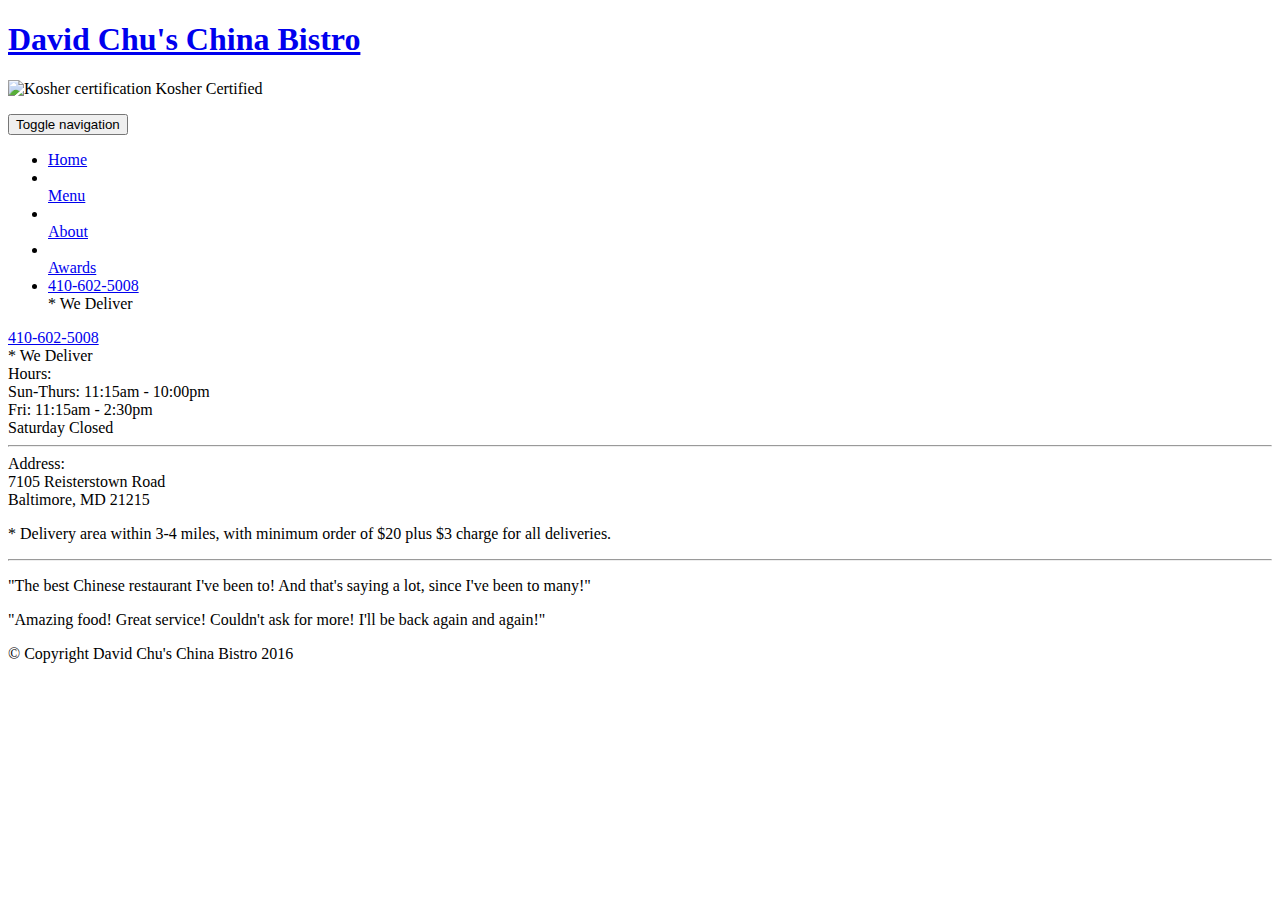
==== mod-5sol/index.html @ 59d432b1 "Create index.html" ====
<!doctype html>
<html lang="en">
  <head>
    <meta charset="utf-8">
    <meta http-equiv="X-UA-Compatible" content="IE=edge">
    <meta name="viewport" content="width=device-width, initial-scale=1">
    <title>David Chu's China Bistro</title>
    <link rel="stylesheet" href="css/bootstrap.min.css">
    <link rel="stylesheet" href="css/styles.css">
    <link href='https://fonts.googleapis.com/css?family=Oxygen:400,300,700' rel='stylesheet' type='text/css'>
    <link href='https://fonts.googleapis.com/css?family=Lora' rel='stylesheet' type='text/css'>
  </head>
<body>
  <header>
    <nav id="header-nav" class="navbar navbar-default">
      <div class="container">
        <div class="navbar-header">
          <a href="index.html" class="pull-left visible-md visible-lg">
            <div id="logo-img" alt="Logo image"></div>
          </a>

          <div class="navbar-brand">
            <a href="index.html"><h1>David Chu's China Bistro</h1></a>
            <p>
              <img src="images/star-k-logo.png" alt="Kosher certification">
              <span>Kosher Certified</span>
            </p>
          </div>

          <button id="navbarToggle" type="button" class="navbar-toggle collapsed" data-toggle="collapse" data-target="#collapsable-nav" aria-expanded="false">
            <span class="sr-only">Toggle navigation</span>
            <span class="icon-bar"></span>
            <span class="icon-bar"></span>
            <span class="icon-bar"></span>
          </button>
        </div>
        
        <div id="collapsable-nav" class="collapse navbar-collapse">
           <ul id="nav-list" class="nav navbar-nav navbar-right">
            <li id="navHomeButton" class="visible-xs active">
              <a href="index.html">
                <span class="glyphicon glyphicon-home"></span> Home</a>
            </li>
            <li id="navMenuButton">
              <a href="#" onclick="$dc.loadMenuCategories();">
                <span class="glyphicon glyphicon-cutlery"></span><br class="hidden-xs"> Menu</a>
            </li>
            <li>
              <a href="#">
                <span class="glyphicon glyphicon-info-sign"></span><br class="hidden-xs"> About</a>
            </li>
            <li>
              <a href="#">
                <span class="glyphicon glyphicon-certificate"></span><br class="hidden-xs"> Awards</a>
            </li>
            <li id="phone" class="hidden-xs">
              <a href="tel:410-602-5008">
                <span>410-602-5008</span></a><div>* We Deliver</div>
            </li>
          </ul><!-- #nav-list -->
        </div><!-- .collapse .navbar-collapse -->
      </div><!-- .container -->
    </nav><!-- #header-nav -->
  </header>

  <div id="call-btn" class="visible-xs">
    <a class="btn" href="tel:410-602-5008">
    <span class="glyphicon glyphicon-earphone"></span>
    410-602-5008
    </a>
  </div>
  <div id="xs-deliver" class="text-center visible-xs">* We Deliver</div>

  <div id="main-content" class="container"></div>

  <footer class="panel-footer">
    <div class="container">
      <div class="row">
        <section id="hours" class="col-sm-4">
          <span>Hours:</span><br>
          Sun-Thurs: 11:15am - 10:00pm<br>
          Fri: 11:15am - 2:30pm<br>
          Saturday Closed
          <hr class="visible-xs">
        </section>
        <section id="address" class="col-sm-4">
          <span>Address:</span><br>
          7105 Reisterstown Road<br>
          Baltimore, MD 21215
          <p>* Delivery area within 3-4 miles, with minimum order of $20 plus $3 charge for all deliveries.</p>
          <hr class="visible-xs">
        </section>
        <section id="testimonials" class="col-sm-4">
          <p>"The best Chinese restaurant I've been to! And that's saying a lot, since I've been to many!"</p>
          <p>"Amazing food! Great service! Couldn't ask for more! I'll be back again and again!"</p>
        </section>
      </div>
      <div class="text-center">&copy; Copyright David Chu's China Bistro 2016</div>
    </div>
  </footer>

  <!-- jQuery (Bootstrap JS plugins depend on it) -->
  <script src="js/jquery-2.1.4.min.js"></script>
  <script src="js/bootstrap.min.js"></script>
  <script src="js/ajax-utils.js"></script>
  <script src="js/script.js"></script>
</body>
</html
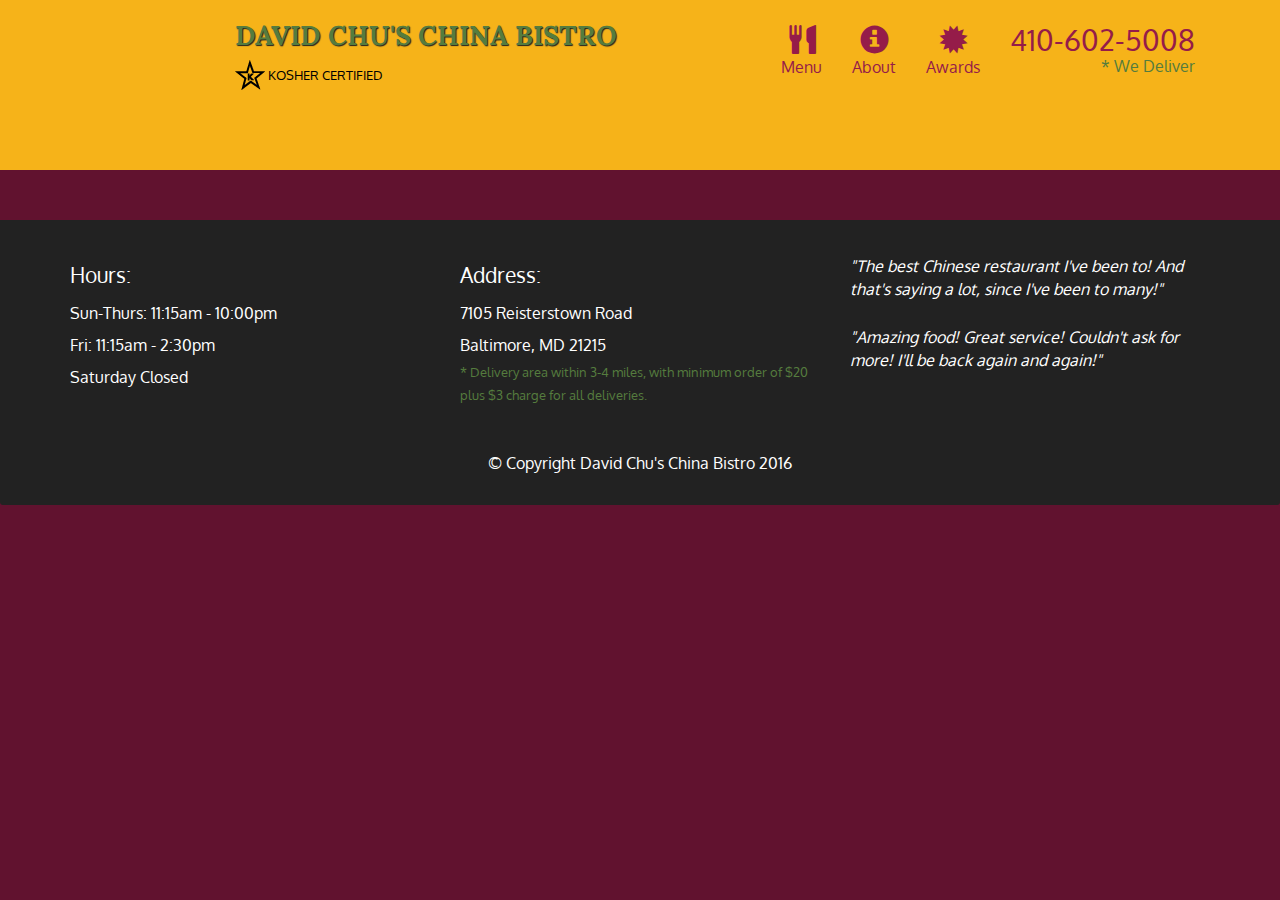
==== commit a2aa3ed2: "Update index.html" ====
--- a/mod-5sol/index.html
+++ b/mod-5sol/index.html
@@ -5,8 +5,8 @@
     <meta http-equiv="X-UA-Compatible" content="IE=edge">
     <meta name="viewport" content="width=device-width, initial-scale=1">
     <title>David Chu's China Bistro</title>
-    <link rel="stylesheet" href="css/bootstrap.min.css">
-    <link rel="stylesheet" href="css/styles.css">
+    <link rel="stylesheet" href="bootstrap.min.css">
+    <link rel="stylesheet" href="styles.css">
     <link href='https://fonts.googleapis.com/css?family=Oxygen:400,300,700' rel='stylesheet' type='text/css'>
     <link href='https://fonts.googleapis.com/css?family=Lora' rel='stylesheet' type='text/css'>
   </head>
--- a/mod-5sol/styles.css
+++ b/mod-5sol/styles.css
@@ -0,0 +1,375 @@
+body {
+  font-size: 16px;
+  color: #fff;
+  background-color: #61122f;
+  font-family: 'Oxygen', sans-serif;
+}
+
+/** HEADER **/
+#header-nav {
+  background-color: #f6b319;
+  border-radius: 0;
+  border: 0;
+}
+
+#logo-img {
+  background: url('../images/restaurant-logo_large.png') no-repeat;
+  width: 150px;
+  height: 150px;
+  margin: 10px 15px 10px 0;
+}
+
+.navbar-brand {
+  padding-top: 25px;
+}
+.navbar-brand h1 { /* Restaurant name */
+  font-family: 'Lora', serif;
+  color: #557c3e;
+  font-size: 1.5em;
+  text-transform: uppercase;
+  font-weight: bold;
+  text-shadow: 1px 1px 1px #222;
+  margin-top: 0;
+  margin-bottom: 0;
+  line-height: .75;
+}
+.navbar-brand a:hover, .navbar-brand a:focus {
+  text-decoration: none;
+}
+.navbar-brand p { /* Kosher cert */
+  color: #000;
+  text-transform: uppercase;
+  font-size: .7em;
+  margin-top: 15px;
+}
+.navbar-brand p span { /* Star-K */
+  vertical-align: middle;
+}
+
+#nav-list {
+  margin-top: 10px;
+}
+#nav-list a {
+  color: #951C49;
+  text-align: center;
+}
+#nav-list a:hover {
+  background: #E7E7E7;
+}
+#nav-list a span {
+  font-size: 1.8em;
+}
+
+#phone {
+  margin-top: 5px;
+}
+#phone a { /* Phone number */
+  text-align: right;
+  padding-bottom: 0;
+}
+#phone div { /* We Deliver */
+  color: #557c3e;
+  text-align: right;
+  padding-right: 15px;
+}
+
+.navbar-header button.navbar-toggle, .navbar-header .icon-bar {
+  border: 1px solid #61122f;
+}
+.navbar-header button.navbar-toggle {
+  clear: both;
+  margin-top: -30px;
+}
+/* END HEADER */
+
+/* FOOTER */
+.panel-footer {
+  margin-top: 30px;
+  padding-top: 35px;
+  padding-bottom: 30px;
+  background-color: #222;
+  border-top: 0;
+}
+.panel-footer div.row {
+  margin-bottom: 35px;
+}
+#hours, #address {
+  line-height: 2;
+}
+#hours > span, #address > span {
+  font-size: 1.3em;
+}
+#address p {
+  color: #557c3e;
+  font-size: .8em;
+  line-height: 1.8;
+}
+#testimonials {
+  font-style: italic;
+}
+#testimonials p:nth-child(2) {
+  margin-top: 25px;
+}
+/* END FOOTER */
+
+
+
+/* HOME PAGE */
+.container .jumbotron {
+  box-shadow: 0 0 50px #3F0C1F;
+  border: 2px solid #3F0C1F;
+}
+
+#menu-tile, #specials-tile, #map-tile {
+  height: 250px;
+  width: 100%;
+  margin-bottom: 15px;
+  position: relative;
+  border: 2px solid #3F0C1F;
+  overflow: hidden;
+}
+#menu-tile:hover, #specials-tile:hover, #map-tile:hover {
+  box-shadow: 0 1px 5px 1px #cccccc;
+}
+#menu-tile {
+  background: url('../images/menu-tile.jpg') no-repeat;
+  background-position: center;
+}
+#specials-tile {
+  background: url('../images/specials-tile.jpg') no-repeat;
+  background-position: center;
+}
+#menu-tile span, #specials-tile span, #map-tile span {
+  position: absolute;
+  bottom: 0;
+  right: 0;
+  width: 100%;
+  text-align: center;
+  font-size: 1.6em;
+  text-transform: uppercase;
+  background-color: #000;
+  color: #fff;
+  opacity: .8;
+}
+/* END HOME PAGE */
+
+/* MENU CATEGORIES PAGE */
+.category-tile { 
+  position: relative;
+  border: 2px solid #3F0C1F;
+  overflow: hidden;
+  width: 200px;
+  height: 200px;
+  margin: 0 auto 15px;
+}
+.category-tile span {
+  position: absolute;
+  bottom: 0;
+  right: 0;
+  width: 100%;
+  text-align: center;
+  font-size: 1.2em;
+  text-transform: uppercase;
+  background-color: #000;
+  color: #fff;
+  opacity: .8;
+}
+.category-tile:hover {
+  box-shadow: 0 1px 5px 1px #cccccc;
+}
+
+#menu-categories-title + div {
+  margin-bottom: 50px;
+}
+/* END MENU CATEGORIES PAGE */
+
+/* SINGLE CATEGORY PAGE */
+.menu-item-tile {
+  margin-bottom: 25px;
+}
+.menu-item-tile hr {
+  width: 80%;
+}
+.menu-item-tile .menu-item-price {
+  font-size: 1.1em;
+  text-align: right;
+  margin-top: -15px;
+  margin-right: -15px;
+}
+.menu-item-tile .menu-item-price span {
+  font-size: .6em;
+}
+.menu-item-photo {
+  position: relative;
+  border: 2px solid #3F0C1F; 
+  overflow: hidden;
+  padding: 0;
+  margin-right: -15px;
+  margin-left: auto;
+  margin-bottom: 20px;
+  max-width: 250px;
+}
+.menu-item-photo div {
+  position: absolute;
+  bottom: 0;
+  right: 0;
+  width: 80px;
+  background-color: #557c3e;
+  text-align: center;
+}
+.menu-item-description {
+  padding-right: 30px;
+}
+h3.menu-item-title {
+  margin: 0 0 10px;
+}
+.menu-item-details {
+  font-size: .9em;
+  font-style: italic;
+}
+/* END SINGLE CATEGORY PAGE */
+
+
+/********** Large devices only **********/
+@media (min-width: 1200px) {
+  .container .jumbotron {
+    background: url('../images/jumbotron_1200.jpg') no-repeat;
+    height: 675px;
+  }
+}
+
+/********** Medium devices only **********/
+@media (min-width: 992px) and (max-width: 1199px) {
+  /* Header */
+  #logo-img {
+    background: url('../images/restaurant-logo_medium.png') no-repeat;
+    width: 100px;
+    height: 100px;
+    margin: 5px 5px 5px 0;
+  }
+  /* End Header */
+
+  /* Home Page */
+  .container .jumbotron {
+    background: url('../images/jumbotron_992.jpg') no-repeat;
+    height: 558px;
+  }
+  /* End Home Page */
+}
+
+/********** Small devices only **********/
+@media (min-width: 768px) and (max-width: 991px) {
+  /* Home Page */
+  .container .jumbotron {
+    background: url('../images/jumbotron_768.jpg') no-repeat;
+    height: 432px;
+  }
+  /* End Home Page */
+}
+
+/********** Extra small devices only **********/
+@media (max-width: 767px) {
+  /* Header */
+  .navbar-brand {
+    padding-top: 10px;
+    height: 80px;
+  }
+  .navbar-brand h1 { /* Restaurant name */
+    padding-top: 10px;
+    font-size: 5vw; /* 1vw = 1% of viewport width */
+  }
+  .navbar-brand p { /* Kosher cert */
+    font-size: .6em;
+    margin-top: 12px;
+  }
+  .navbar-brand p img { /* Star-K */
+    height: 20px;
+  }
+
+  #collapsable-nav a { /* Collapsed nav menu text */
+    font-size: 1.2em;
+  }
+  #collapsable-nav a span { /* Collapsed nav menu glyph */
+    font-size: 1em;
+    margin-right: 5px;
+  }
+
+  #call-btn > a {
+    font-size: 1.5em;
+    display: block;
+    margin: 0 20px;
+    padding: 10px;
+    border: 2px solid #fff;
+    background-color: #f6b319;
+    color: #951c49;
+  }
+  #xs-deliver {
+    margin-top: 5px;
+    font-size: .7em;
+    letter-spacing: .1em;
+    text-transform: uppercase;
+  }
+  /* End Header */
+
+  /* Footer */
+  .panel-footer section {
+    margin-bottom: 30px;
+    text-align: center;
+  }
+  .panel-footer section:nth-child(3) {
+    margin-bottom: 0; /* margin already exists on the whole row */
+  }
+  .panel-footer section hr {
+    width: 50%;
+  }
+  /* End Footer */
+
+  /* Home Page */
+  .container .jumbotron {
+    margin-top: 30px;
+    padding: 0;
+  }
+  #menu-tile, #specials-tile {
+    width: 360px;
+    margin: 0 auto 15px;
+  }
+
+  .menu-item-photo {
+    margin-right: auto;
+  }
+  .menu-item-tile .menu-item-price {
+    text-align: center;
+  }
+  .menu-item-description {
+    text-align: center;;
+  }
+}
+
+
+/********** Super extra small devices Only :-) (e.g., iPhone 4) **********/
+@media (max-width: 479px) {
+  /* Header */
+  .navbar-brand h1 { /* Restaurant name */
+    padding-top: 5px;
+    font-size: 6vw;
+  }
+  /* End Header */
+  
+  /* Home page */
+  #menu-tile, #specials-tile {
+    width: 280px;
+    margin: 0 auto 15px;
+  }
+
+  .col-xxs-12 {
+    position: relative;
+    min-height: 1px;
+    padding-right: 15px;
+    padding-left: 15px;
+    float: left;
+    width: 100%;
+  }
+}
+
+
+
